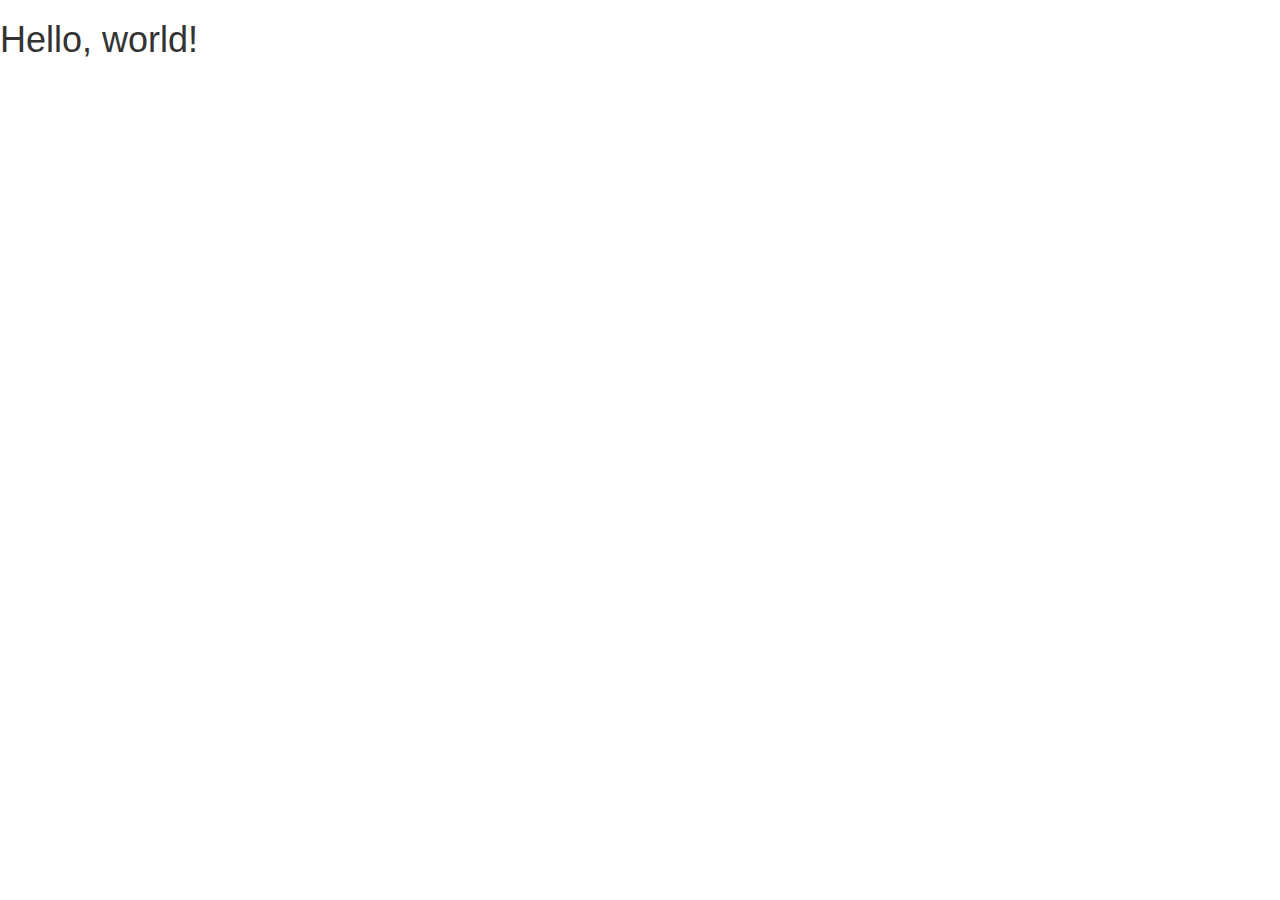
==== about.html @ b8e35699 "bootstraps website" ====
<!DOCTYPE html>
<html lang="en">
  <head>
    <meta charset="utf-8">
    <meta http-equiv="X-UA-Compatible" content="IE=edge">
    <meta name="viewport" content="width=device-width, initial-scale=1">
    <!-- The above 3 meta tags *must* come first in the head; any other head content must come *after* these tags -->
    <title>Bootstrap 101 Template</title>

    <!-- Bootstrap -->
    <link href="css/bootstrap.min.css" rel="stylesheet">

    <!-- HTML5 shim and Respond.js for IE8 support of HTML5 elements and media queries -->
    <!-- WARNING: Respond.js doesn't work if you view the page via file:// -->
    <!--[if lt IE 9]>
      <script src="https://oss.maxcdn.com/html5shiv/3.7.2/html5shiv.min.js"></script>
      <script src="https://oss.maxcdn.com/respond/1.4.2/respond.min.js"></script>
    <![endif]-->
  </head>
  <div>
    <body>
      <h1>Hello, world!</h1>

      <!-- jQuery (necessary for Bootstrap's JavaScript plugins) -->
      <script src="https://ajax.googleapis.com/ajax/libs/jquery/1.11.3/jquery.min.js"></script>
      <!-- Include all compiled plugins (below), or include individual files as needed -->
      <script src="js/bootstrap.min.js"></script>
    </body>
  </div>
</html>
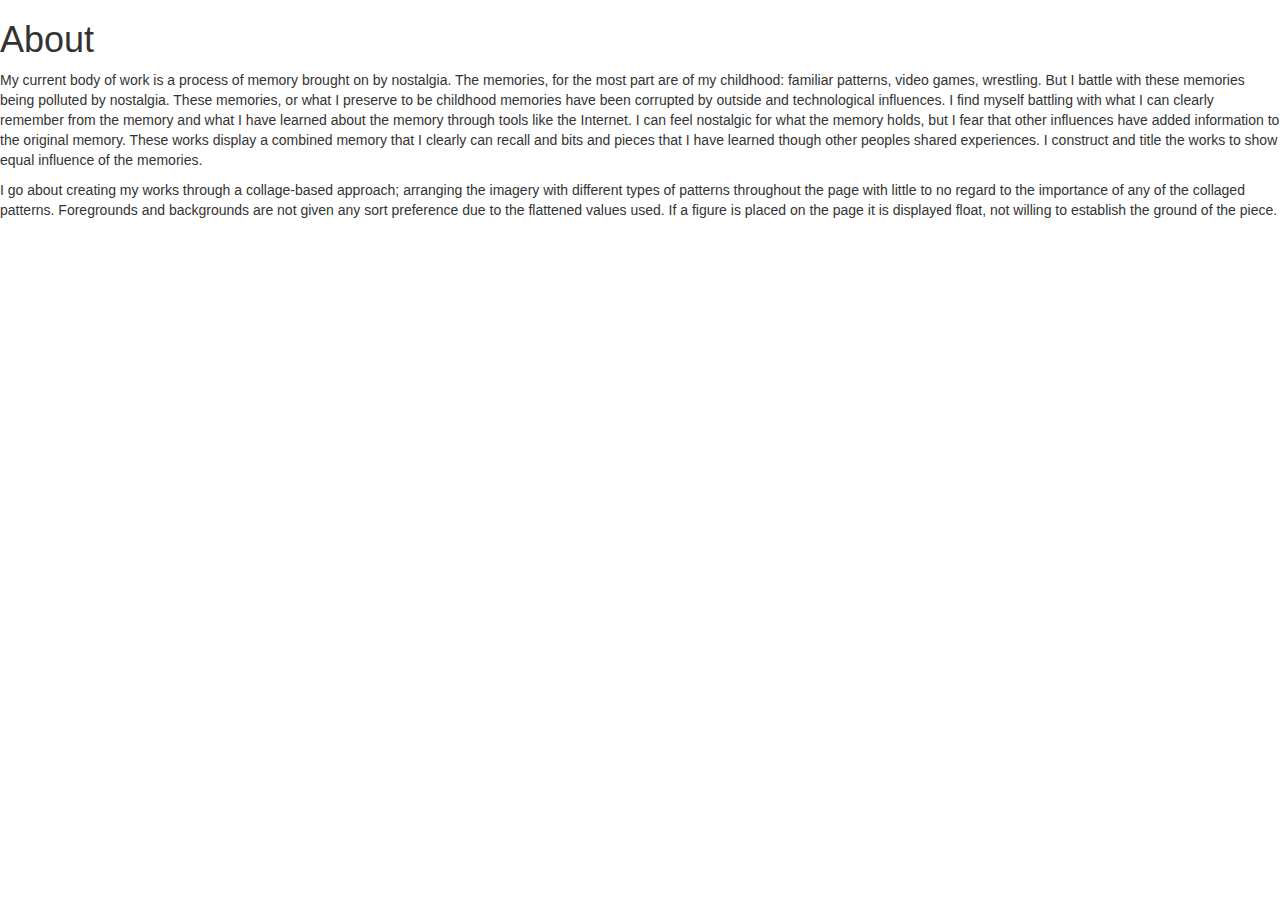
==== commit f6377033: "improving html" ====
--- a/about.html
+++ b/about.html
@@ -9,6 +9,7 @@
 
     <!-- Bootstrap -->
     <link href="css/bootstrap.min.css" rel="stylesheet">
+    <link href="css/mystyles.css" rel="stylesheet">
 
     <!-- HTML5 shim and Respond.js for IE8 support of HTML5 elements and media queries -->
     <!-- WARNING: Respond.js doesn't work if you view the page via file:// -->
@@ -19,12 +20,21 @@
   </head>
   <div>
     <body>
-      <h1>Hello, world!</h1>
+      <div>
+        <h1>About</h1>
+
+      <div>
+        <p>My current body of work is a process of memory brought on by nostalgia.  The memories, for the most part are of my childhood: familiar patterns, video games, wrestling.  But I battle with these memories being polluted by nostalgia.  These memories, or what I preserve to be childhood memories have been corrupted by outside and technological influences.  I find myself battling with what I can clearly remember from the memory and what I have learned about the memory through tools like the Internet.   I can feel nostalgic for what the memory holds, but I fear that other influences have added information to the original memory.  These works display a combined memory that I clearly can recall and bits and pieces that I have learned though other peoples shared experiences.  I construct and title the works to show equal influence of the memories.</p>
+        <p>I go about creating my works through a collage-based approach; arranging the imagery with different types of patterns throughout the page with little to no regard to the importance of any of the collaged patterns. Foregrounds and backgrounds are not given any sort preference due to the flattened values used.  If a figure is placed on the page it is displayed float, not willing to establish the ground of the piece.
+        </p>
 
       <!-- jQuery (necessary for Bootstrap's JavaScript plugins) -->
       <script src="https://ajax.googleapis.com/ajax/libs/jquery/1.11.3/jquery.min.js"></script>
       <!-- Include all compiled plugins (below), or include individual files as needed -->
       <script src="js/bootstrap.min.js"></script>
+
+      </div>
+      </div>
     </body>
   </div>
 </html>
--- a/css/mystyles.css
+++ b/css/mystyles.css
@@ -0,0 +1 @@
+//my custom CSS will go here
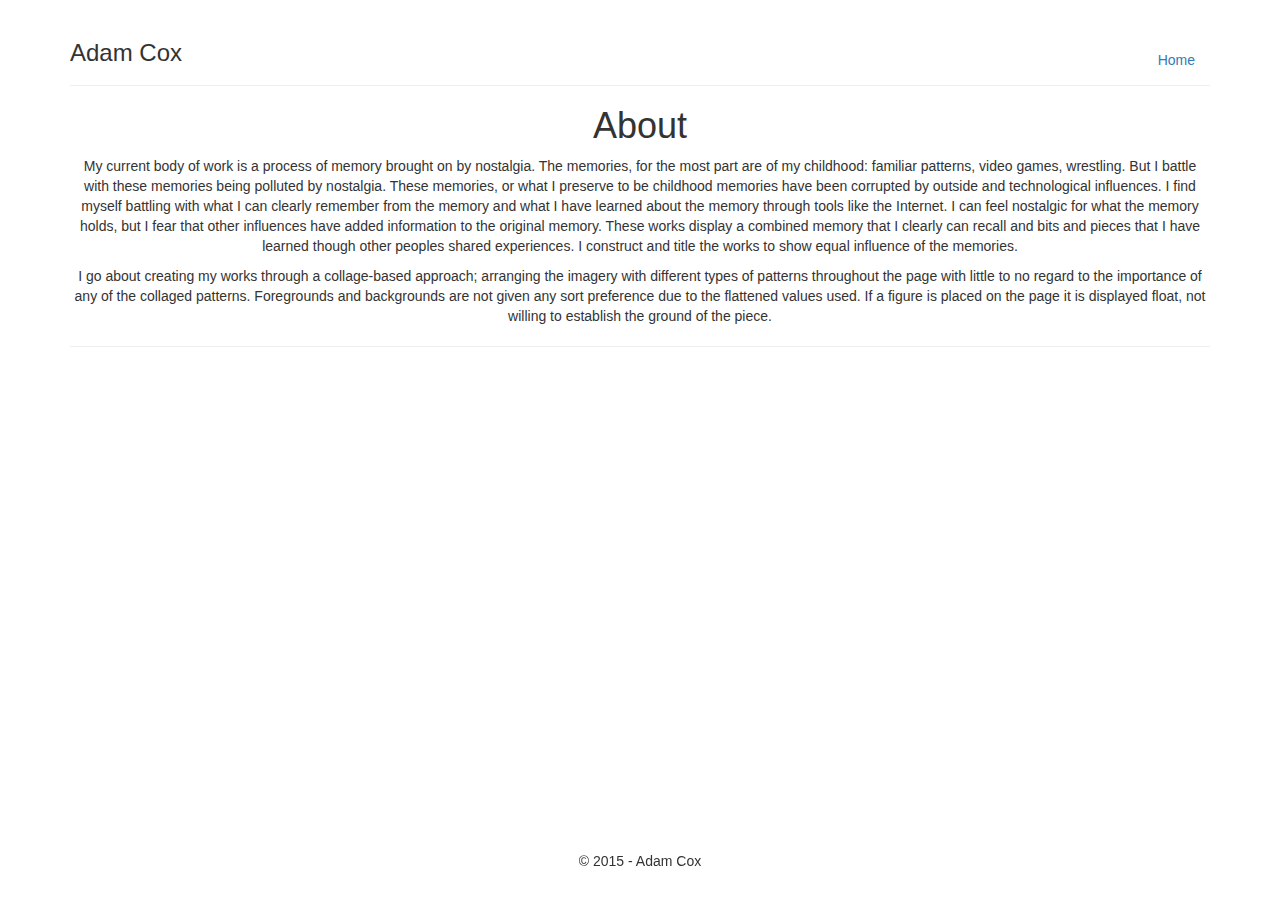
==== commit 01265a89: "added img folder" ====
--- a/about.html
+++ b/about.html
@@ -5,7 +5,7 @@
     <meta http-equiv="X-UA-Compatible" content="IE=edge">
     <meta name="viewport" content="width=device-width, initial-scale=1">
     <!-- The above 3 meta tags *must* come first in the head; any other head content must come *after* these tags -->
-    <title>Bootstrap 101 Template</title>
+    <title>Drawing, Prints, Collages, Fun.</title>
 
     <!-- Bootstrap -->
     <link href="css/bootstrap.min.css" rel="stylesheet">
@@ -18,22 +18,35 @@
       <script src="https://oss.maxcdn.com/respond/1.4.2/respond.min.js"></script>
     <![endif]-->
   </head>
-  <div>
-    <body>
-      <div>
-        <h1>About</h1>
+    <div class="container">
+      <body>
+        <header class="page-header">
+          <ul class="nav nav-fixed-top pull-right">
+            <li><a href="index.html">Home</a></li>
+          </ul>
+          <h3> Adam Cox</h3>
+        </header>
+        
+        <div class="text-center">
+          <h1>About</h1>
 
-      <div>
-        <p>My current body of work is a process of memory brought on by nostalgia.  The memories, for the most part are of my childhood: familiar patterns, video games, wrestling.  But I battle with these memories being polluted by nostalgia.  These memories, or what I preserve to be childhood memories have been corrupted by outside and technological influences.  I find myself battling with what I can clearly remember from the memory and what I have learned about the memory through tools like the Internet.   I can feel nostalgic for what the memory holds, but I fear that other influences have added information to the original memory.  These works display a combined memory that I clearly can recall and bits and pieces that I have learned though other peoples shared experiences.  I construct and title the works to show equal influence of the memories.</p>
-        <p>I go about creating my works through a collage-based approach; arranging the imagery with different types of patterns throughout the page with little to no regard to the importance of any of the collaged patterns. Foregrounds and backgrounds are not given any sort preference due to the flattened values used.  If a figure is placed on the page it is displayed float, not willing to establish the ground of the piece.
-        </p>
+        <div>
+          <p>My current body of work is a process of memory brought on by nostalgia.  The memories, for the most part are of my childhood: familiar patterns, video games, wrestling.  But I battle with these memories being polluted by nostalgia.  These memories, or what I preserve to be childhood memories have been corrupted by outside and technological influences.  I find myself battling with what I can clearly remember from the memory and what I have learned about the memory through tools like the Internet.   I can feel nostalgic for what the memory holds, but I fear that other influences have added information to the original memory.  These works display a combined memory that I clearly can recall and bits and pieces that I have learned though other peoples shared experiences.  I construct and title the works to show equal influence of the memories.</p>
+          <p>I go about creating my works through a collage-based approach; arranging the imagery with different types of patterns throughout the page with little to no regard to the importance of any of the collaged patterns. Foregrounds and backgrounds are not given any sort preference due to the flattened values used.  If a figure is placed on the page it is displayed float, not willing to establish the ground of the piece.
+          </p>
+        </div>
 
-      <!-- jQuery (necessary for Bootstrap's JavaScript plugins) -->
-      <script src="https://ajax.googleapis.com/ajax/libs/jquery/1.11.3/jquery.min.js"></script>
-      <!-- Include all compiled plugins (below), or include individual files as needed -->
-      <script src="js/bootstrap.min.js"></script>
+        <hr>
+        <div class="navbar navbar-fixed-bottom">
+          <footer>
+            <p>&copy; 2015 - Adam Cox</p>
+          </footer>
+        </div>
 
-      </div>
+        <!-- jQuery (necessary for Bootstrap's JavaScript plugins) -->
+        <script src="https://ajax.googleapis.com/ajax/libs/jquery/1.11.3/jquery.min.js"></script>
+        <!-- Include all compiled plugins (below), or include individual files as needed -->
+        <script src="js/bootstrap.min.js"></script>
       </div>
     </body>
   </div>
--- a/css/mystyles.css
+++ b/css/mystyles.css
@@ -1 +1,15 @@
-//my custom CSS will go here
+/* --COLORS-- */
+/*body {
+	background-color: #001a33;
+	color: #fff;
+}
+
+a, a:hover{
+	color: #fff;
+}*/
+
+/* --FIXTURES-- */
+
+body { 
+	padding-bottom: 70px; 
+}
